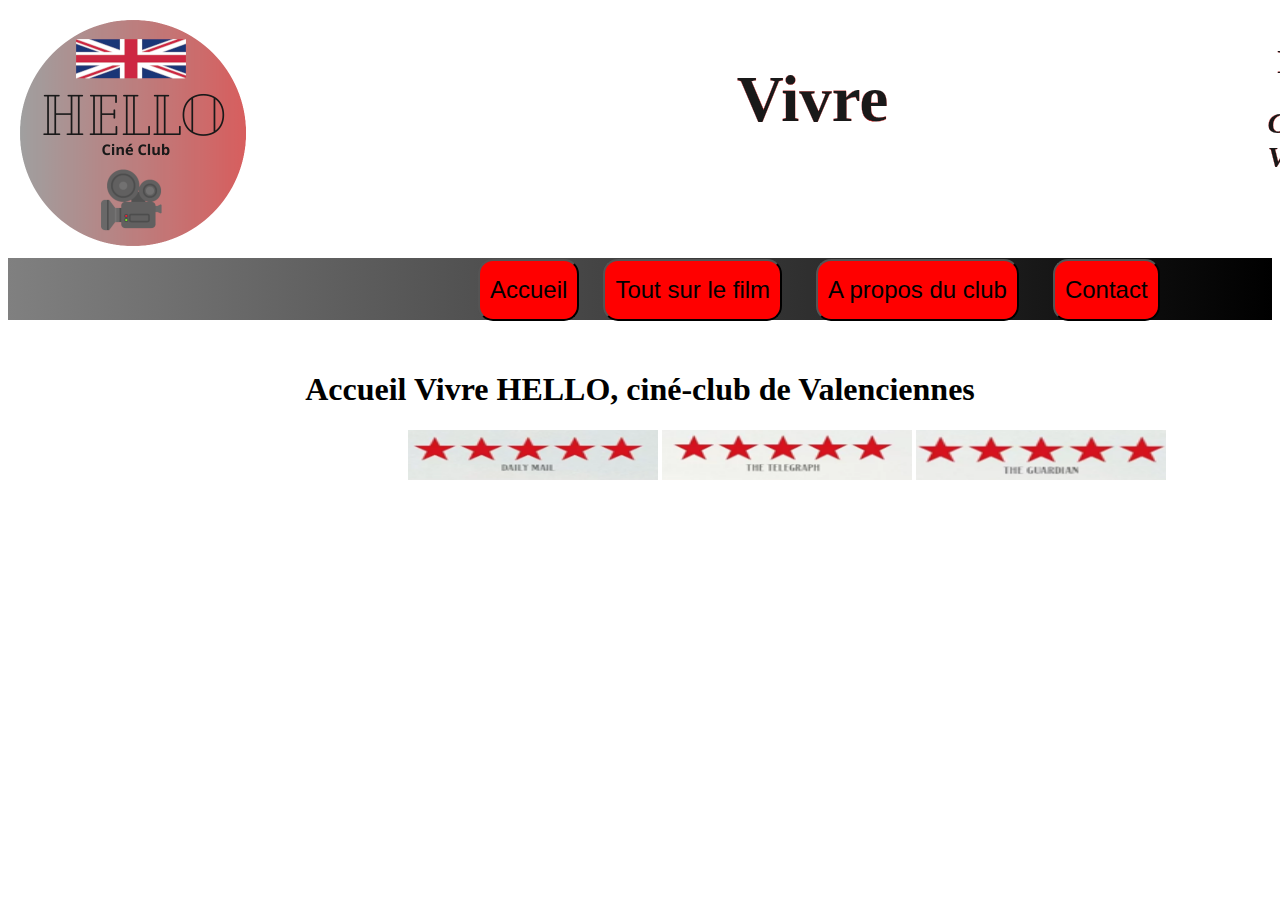
==== index.html @ 2196c4f9 "first commit" ====
<!DOCTYPE html>
<html>

<head>
    <link rel="stylesheet" href="style.css">
    <title>Ciné-club de Valenciennes</title>
</head>
<header>
    <nav>
        <img id="imagelogo" src="logo_cineclub.png" alt="logo">
        <ul>
            <li id="logo1"><a href="#"><b>Hello</b></a></li>
            <li id="logo2"><a href="#"><b><I>Ciné-club de Valenciennes</I></b></a></li>
            <li id="logo3"><a href="#"><b>Vivre</b></a></li>
        </ul>

    </nav>
</header>
<div class="degrade-horizontal">
    <button id="accueil">Accueil</button>
    <button id="tout">Tout sur le film</button>
    <button id="propos">A propos du club</button>
    <button id="contact">Contact</button>

</div>

<body>
    <h1>Accueil Vivre HELLO, ciné-club de Valenciennes</h1>
    <img id="a1" src="etoile1.png" alt="etoile1">
    <img id="a2" src="etoile2.png" alt="etoile2">
    <img id="a3" src="etoile3.png" alt="etoile3">
</body>

</html>
---- style.css ----
#imagelogo {
    position: relative;

    float: left;
    width: 250px;
    height: 250px;
}

nav {
    overflow: hidden;
    background-image: url("C:/Users/rapha/OneDrive/Bureau/travail cine/affiche_vivre.png");
    position: fixed;
    width: 100%;
    opacity: 0.9;

}

header li {
    float: right;
    list-style-type: none;

}

header li a {
    text-decoration: none;
    display: block;
    padding: 25%;
    color: black;
    -webkit-text-stroke: 0.2px red;
}

#logo1 {
    font-weight: bold;
    float: left;
    position: relative;
    left: 1000px;
    font-size: 34px;
}

#logo2 {
    font-weight: bold;
    float: left;
    position: relative;
    left: 850px;
    font-size: 30px;

}

#logo3 {
    font-weight: bold;
    float: left;
    position: relative;
    left: 35px;
    font-size: 65px;
}

button {
    font-size: 1.5em;
    background-color: red;
    padding: 15px 10px;
    position: absolute;
    left: 180px;
    top: 240px;
    border-radius: 15px;
}

button:hover {
    background-color: #fffae1;
    color: black;
    cursor: pointer;
    transition: 0.3s ease-in-out;
}

#accueil {
    position: relative;
    left: 470px;
    top: 1px;
}

#tout {
    position: relative;
    top: 1px;
    left: 490px;
}

#propos {
    position: relative;
    left: 520px;
    top: 1px;
}

#contact {
    position: relative;
    left: 550px;
    top: 1px;
}

.degrade-horizontal {
    background: linear-gradient(to right, grey, black);
}

div {
    position: relative;
    top: 250px;
}

h1 {
    position: relative;
    top: 280px;
    text-align: center;
}

#a1 {
    position: relative;
    top: 280px;
    left: 400px;
    width: 250px;
    height: 50px;
}

#a2 {
    position: relative;
    top: 280px;
    left: 400px;
    width: 250px;
    height: 50px;
}

#a3 {
    position: relative;
    top: 280px;
    left: 400px;
    width: 250px;
    height: 50px;
}
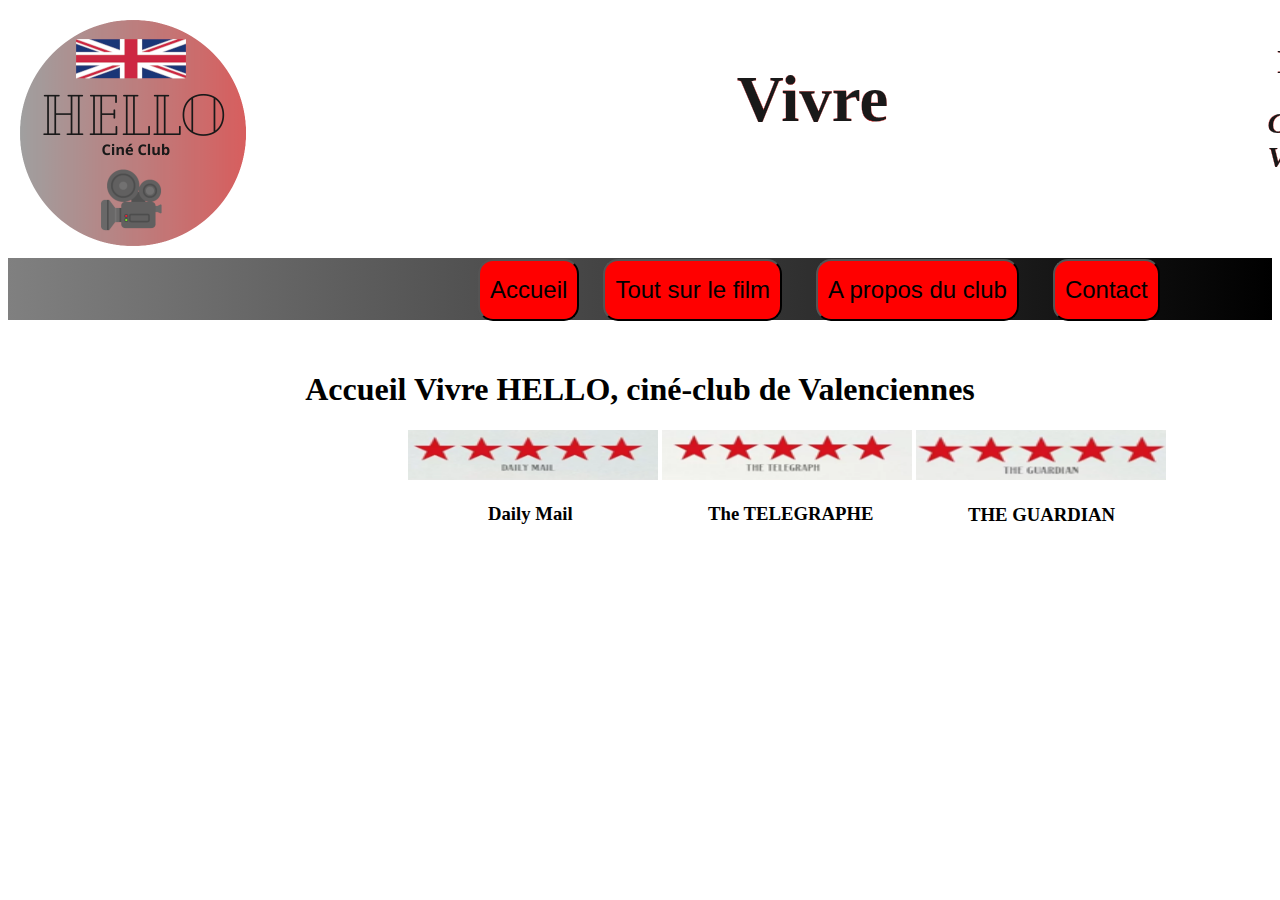
==== commit 2d9a5774: "ajout des etoiles" ====
--- a/index.html
+++ b/index.html
@@ -29,6 +29,9 @@
     <img id="a1" src="etoile1.png" alt="etoile1">
     <img id="a2" src="etoile2.png" alt="etoile2">
     <img id="a3" src="etoile3.png" alt="etoile3">
+    <h3 id="m">Daily Mail</h3>
+    <h3 id="t">The TELEGRAPHE</h3>
+    <h3 id="g">THE GUARDIAN</h3>
 </body>
 
 </html>--- a/style.css
+++ b/style.css
@@ -132,4 +132,25 @@
     left: 400px;
     width: 250px;
     height: 50px;
+}
+
+#t {
+    position: relative;
+    top: 240px;
+    left: 700px;
+
+}
+
+#g {
+    position: relative;
+    top: 200px;
+    left: 960px;
+
+}
+
+#m {
+    position: relative;
+    top: 280px;
+    left: 480px;
+
 }